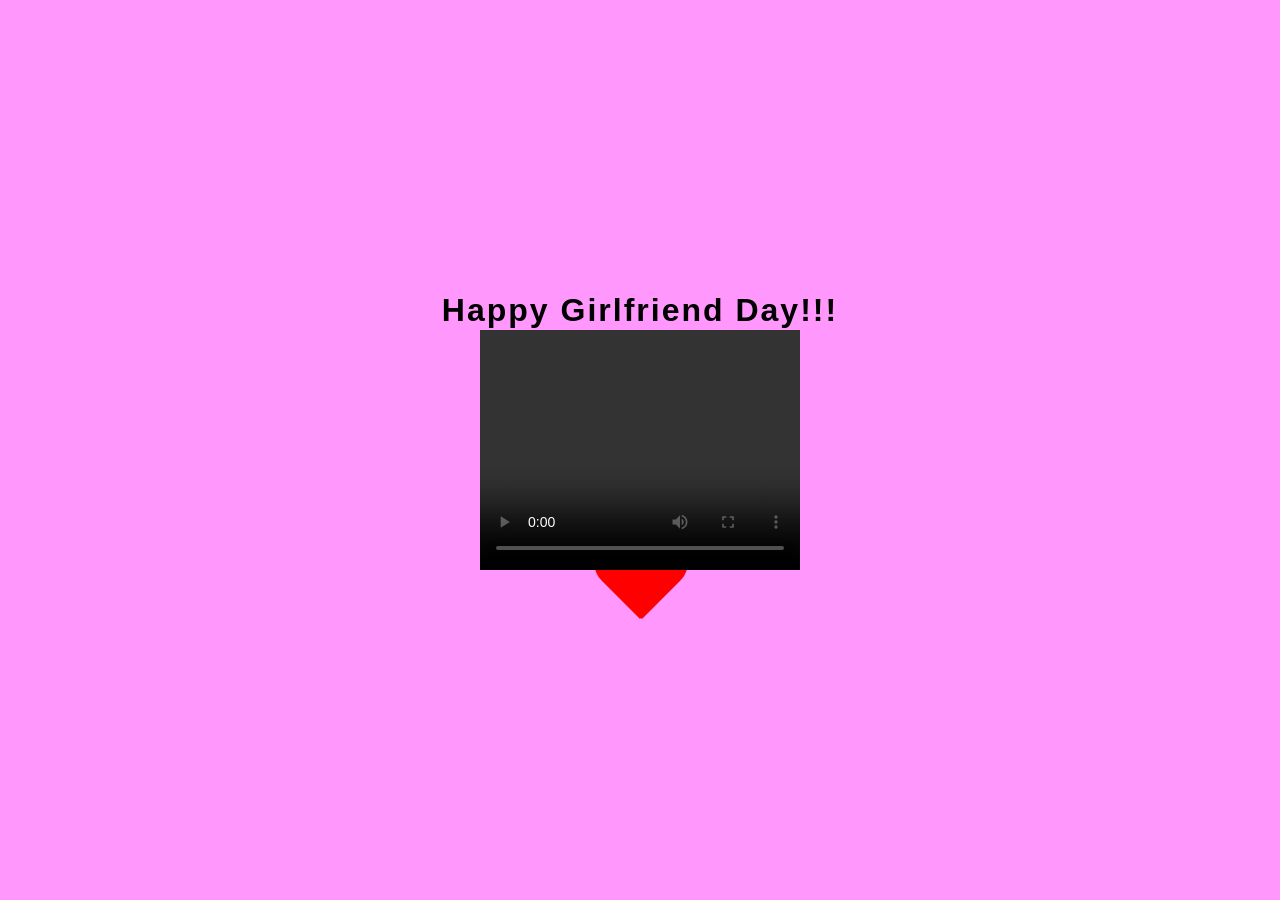
==== index.html @ 0aaffe0f "fix" ====
<!DOCTYPE html>
<html lang="en">
<head>
    <meta charset="UTF-8">
    <meta name="viewport" content="width=device-width, initial-scale=1.0">
    <title>#ilovemygf</title>
    <link rel="stylesheet" href="style.css">
    <script src="script.js" defer></script>
</head>
<body>
    <div id="background">
        <h1 id="title">Happy Girlfriend Day!!!</h1>
        <div id = "heart"></div>
        <video width="320" height="240" controls>
            <source src="thing.mp4" type="video/mp4">
        </video>
    </div>
</body>
</html>
---- style.css ----
body {
    background-color: #ff97fc;
    color: #000000;
    font-family: 'Segoe UI', Tahoma, Geneva, Verdana, sans-serif;
    display: flex;
    flex-direction: column;
    align-items: center;
    justify-content: center;
    text-align: center;
    height: 100dvh;
    gap: 20px;
    position: relative;
    margin: 0;
}
#background{
    display: flex;
    flex-direction: column;
    align-items: center;
    justify-content: center;
    width: 100%;
}

h1 {
    font-size: 2rem;
    letter-spacing: 2px;
    margin-bottom: 200px;
}

button {
    padding: 30px 50px;
    background: #9e0e9c;
    border: none;   
    /*text font*/
    font-size: 1rem;
    cursor: pointer;
    border-radius: 4px;
}

#circle {
    width: 40px;
    height: 40px;
    background-color: #9e0e9c;
    border-radius: 50%;
    position: absolute;
    top: 0;
    left: 0;
    /* Smooth transition for position changes */
    transition: transform 0.5s ease-in-out; 
}

#board {
    position: relative;
    width: 400px;
    height: 300px;
    border: 2px dashed #9e0e9c;
    margin: 0 auto;
    overflow: hidden;
}


#heart {
  position: relative;
  width: 100px;
  height: 90px;
  margin-top: 10px;
  transition: transform 0.5s ease-in-out; 
}

#heart::before, #heart::after {
  content: "";
  position: absolute;
  top: 0;
  width: 52px;
  height: 80px;
  border-radius: 50px 50px 0 0;
  background: red;
}

#heart::before {
  left: 50px;
  transform: rotate(-45deg);
  transform-origin: 0 100%;
}

#heart::after {
  left: 0;
  transform: rotate(45deg);
  transform-origin: 100% 100%;
}

video{
    position: absolute;
}
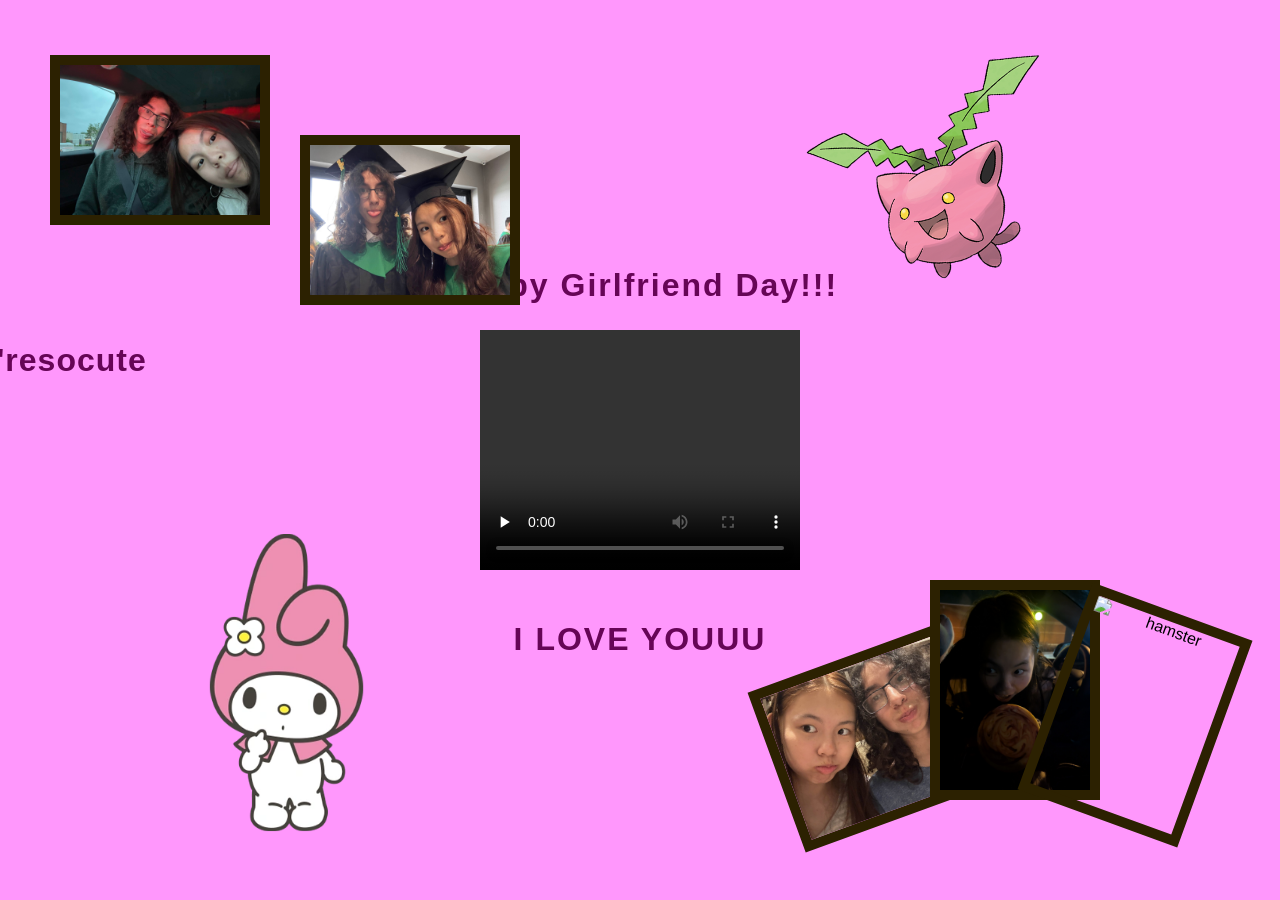
==== commit 8ea3a73b: "final?" ====
--- a/index.html
+++ b/index.html
@@ -8,11 +8,21 @@
     <script src="script.js" defer></script>
 </head>
 <body>
+    <img id="hoppip" src="hoppip.png" alt="hoppip" width="275" height="275">
+    <img id="melody" src="melody.webp" alt="melody" width="173" height="315">
+    <img id="ayce" src="ayce.jpg" alt="ayce" width="200" height="150" class = "real">
+    <img id="cheesecake" src="cheesecake.jpg" alt="cheesecake" width="150" height="200" class = "real">
+    <img id="hamster" src="hamster.jpg" alt="hamster" width="150" height="200" class = "real">
+    <img id="car" src="car.jpg" alt="car" width="200" height="150" class = "real">
+    <img id="grad" src="grad.jpg" alt="grad" width="200" height="150" class = "real">
+    <h1 id="cuties">#we'resocute</h1>
     <div id="background">
+        
         <h1 id="title">Happy Girlfriend Day!!!</h1>
+        <h1 id="subtitle">I LOVE YOUUU</h1>
         <div id = "heart"></div>
-        <video width="320" height="240" controls>
-            <source src="thing.mp4" type="video/mp4">
+        <video controls preload = "none" id = "myVideo" width="320" height="240" controls>
+            <source src="goober.mp4" type="video/mp4">
         </video>
     </div>
 </body>
--- a/style.css
+++ b/style.css
@@ -8,86 +8,130 @@
     justify-content: center;
     text-align: center;
     height: 100dvh;
-    gap: 20px;
     position: relative;
     margin: 0;
+    overflow: hidden;
 }
+
 #background{
     display: flex;
     flex-direction: column;
     align-items: center;
     justify-content: center;
     width: 100%;
+    position: absolute;
 }
 
 h1 {
     font-size: 2rem;
     letter-spacing: 2px;
+    color: #660556;
+    position: absolute;
+}
+#title{
+    margin-bottom: 350px;
+}
+#subtitle{
+    margin-top: 400px;
+}
+#cuties{
+    margin-right: 1200px;
     margin-bottom: 200px;
-}
-
-button {
-    padding: 30px 50px;
-    background: #9e0e9c;
-    border: none;   
-    /*text font*/
-    font-size: 1rem;
-    cursor: pointer;
-    border-radius: 4px;
-}
-
-#circle {
-    width: 40px;
-    height: 40px;
-    background-color: #9e0e9c;
-    border-radius: 50%;
-    position: absolute;
-    top: 0;
-    left: 0;
-    /* Smooth transition for position changes */
-    transition: transform 0.5s ease-in-out; 
-}
-
-#board {
-    position: relative;
-    width: 400px;
-    height: 300px;
-    border: 2px dashed #9e0e9c;
-    margin: 0 auto;
-    overflow: hidden;
+    letter-spacing: 1px;
 }
 
 
-#heart {
-  position: relative;
-  width: 100px;
-  height: 90px;
-  margin-top: 10px;
-  transition: transform 0.5s ease-in-out; 
+/* Reverted to original crisp heart proportions */
+.arc-heart {
+    position: absolute;
+    width: 30px;
+    height: 24px;
+    pointer-events: none;
+    z-index: 1;
+    transform: translate(-50%, -50%);
+    animation: arcAnimation 1.2s cubic-bezier(0.25, 0.46, 0.45, 0.94) forwards;
 }
 
-#heart::before, #heart::after {
-  content: "";
-  position: absolute;
-  top: 0;
-  width: 52px;
-  height: 80px;
-  border-radius: 50px 50px 0 0;
-  background: red;
+.arc-heart::before,
+.arc-heart::after {
+    content: "";
+    position: absolute;
+    top: 0;
+    width: 15px;
+    height: 24px;
+    border-radius: 15px 15px 0 0;
+    background: #9e0e9c;
 }
 
-#heart::before {
-  left: 50px;
-  transform: rotate(-45deg);
-  transform-origin: 0 100%;
+.arc-heart::before {
+    left: 15px;
+    transform: rotate(-45deg);
+    transform-origin: 0 100%;
 }
 
-#heart::after {
-  left: 0;
-  transform: rotate(45deg);
-  transform-origin: 100% 100%;
+.arc-heart::after {
+    left: 0;
+    transform: rotate(45deg);
+    transform-origin: 100% 100%;
+}
+
+/* Scaled up the animation multiplier instead! */
+@keyframes arcAnimation {
+    0% {
+        transform: translate(-50%, -50%) translate(0, 0) scale(1);
+        opacity: 0;
+    }
+    20% {
+        opacity: 1;
+    }
+    100% {
+        /* Increased end scale to 2.5 for large, crisp hearts */
+        transform: translate(-50%, -50%) translate(var(--x-end), var(--y-end)) scale(2.5) rotate(var(--rot));
+        opacity: 0;
+    }
 }
 
 video{
     position: absolute;
-}+}
+img{
+    z-index: 2;
+    position: absolute;
+}
+.real{
+    border: 10px solid #2c2101;
+}
+#hoppip{
+    top:40px;
+    right:200px;
+    transform: rotate(-15deg);
+}
+#melody{
+    bottom: 60px;
+    left: 200px;
+}
+#ayce{
+    right: 290px;
+    bottom: 80px;
+    transform: rotate(-20deg);
+    z-index: 0;
+}
+#cheesecake{
+    right: 180px;
+    bottom: 100px;
+    z-index: 1;
+}
+#hamster{
+    right: 60px;
+    bottom: 75px;
+    transform: rotate(20deg);
+    z-index: 2;
+}
+#car{
+    left: 50px;
+    top: 55px;
+}
+#grad{
+    left: 300px;
+    top: 135px;
+}
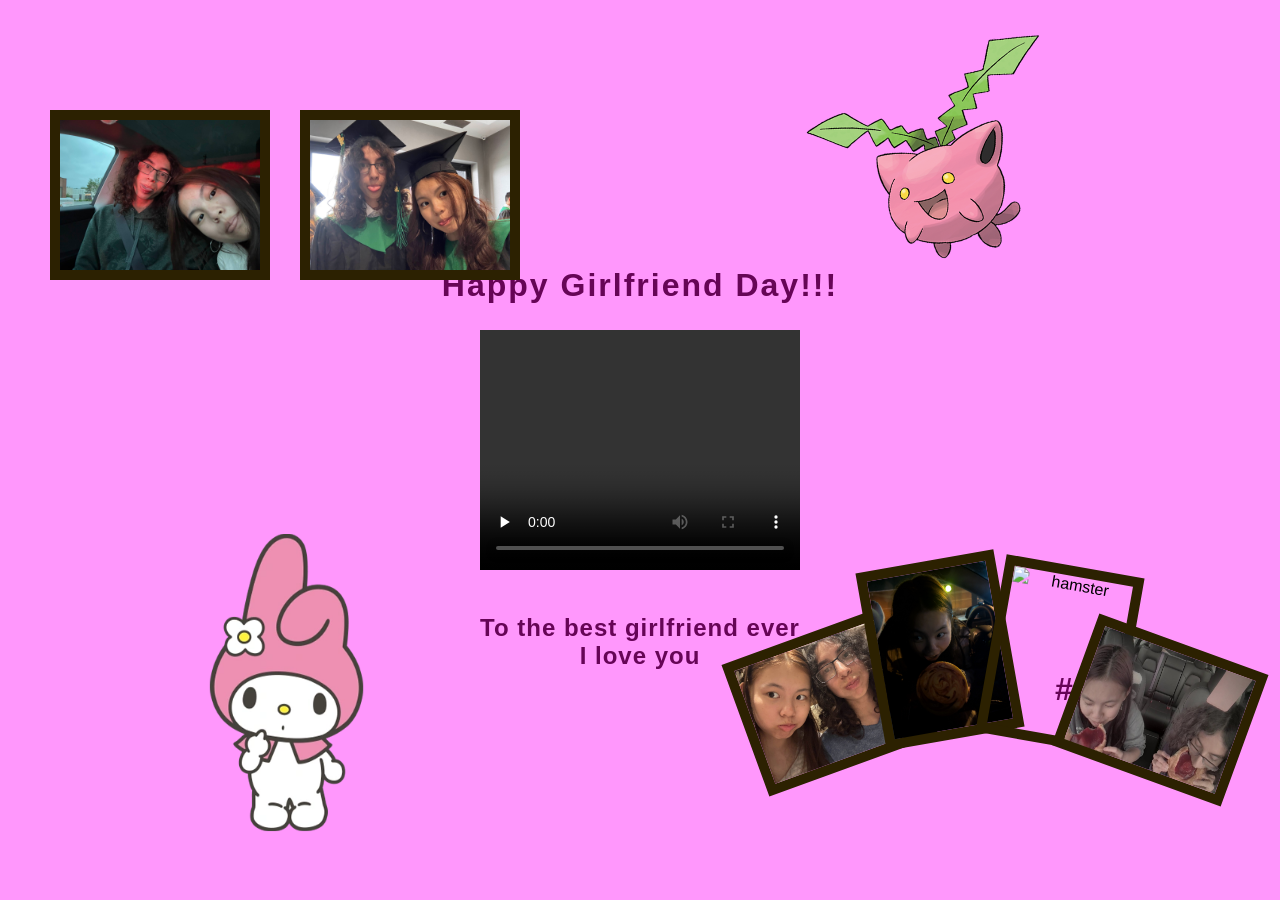
==== commit 68448505: "final" ====
--- a/index.html
+++ b/index.html
@@ -10,16 +10,17 @@
 <body>
     <img id="hoppip" src="hoppip.png" alt="hoppip" width="275" height="275">
     <img id="melody" src="melody.webp" alt="melody" width="173" height="315">
-    <img id="ayce" src="ayce.jpg" alt="ayce" width="200" height="150" class = "real">
-    <img id="cheesecake" src="cheesecake.jpg" alt="cheesecake" width="150" height="200" class = "real">
-    <img id="hamster" src="hamster.jpg" alt="hamster" width="150" height="200" class = "real">
+    <img id="ayce" src="ayce.jpg" alt="ayce" width="160" height="120" class = "real">
+    <img id="cheesecake" src="cheesecake.jpg" alt="cheesecake" width="120" height="160" class = "real">
+    <img id="hamster" src="hamster.jpg" alt="hamster" width="120" height="160" class = "real">
     <img id="car" src="car.jpg" alt="car" width="200" height="150" class = "real">
     <img id="grad" src="grad.jpg" alt="grad" width="200" height="150" class = "real">
-    <h1 id="cuties">#we'resocute</h1>
+    <img id="pastry" src="pastry.jpg" alt="pastry" width="160" height="120" class = "real">
+    <h1 id="fatties">#fatties</h1>
     <div id="background">
         
         <h1 id="title">Happy Girlfriend Day!!!</h1>
-        <h1 id="subtitle">I LOVE YOUUU</h1>
+        <h1 id="subtitle">To the best girlfriend ever <br>I love you</h1>
         <div id = "heart"></div>
         <video controls preload = "none" id = "myVideo" width="320" height="240" controls>
             <source src="goober.mp4" type="video/mp4">
--- a/style.css
+++ b/style.css
@@ -33,10 +33,12 @@
 }
 #subtitle{
     margin-top: 400px;
+    letter-spacing: 1px;
+    font-size: 1.5rem;
 }
-#cuties{
-    margin-right: 1200px;
-    margin-bottom: 200px;
+#fatties{
+    margin-left: 950px;
+    margin-top: 500px;
     letter-spacing: 1px;
 }
 
@@ -102,7 +104,7 @@
     border: 10px solid #2c2101;
 }
 #hoppip{
-    top:40px;
+    top:20px;
     right:200px;
     transform: rotate(-15deg);
 }
@@ -111,27 +113,36 @@
     left: 200px;
 }
 #ayce{
-    right: 290px;
-    bottom: 80px;
+    right: 360px;
+    bottom: 130px;
     transform: rotate(-20deg);
     z-index: 0;
 }
 #cheesecake{
-    right: 180px;
-    bottom: 100px;
+    right: 270px;
+    bottom: 160px;
     z-index: 1;
+    transform: rotate(-10deg);
 }
+
 #hamster{
-    right: 60px;
-    bottom: 75px;
+    right: 150px;
+    bottom: 155px;
+    transform: rotate(10deg);
+    z-index: 2;
+}
+#pastry{
+    right: 30px;
+    bottom: 120px;
+    z-index: 3;
     transform: rotate(20deg);
-    z-index: 2;
 }
 #car{
     left: 50px;
-    top: 55px;
+    top: 110px;
 }
 #grad{
     left: 300px;
-    top: 135px;
+    top: 110px;
 }
+
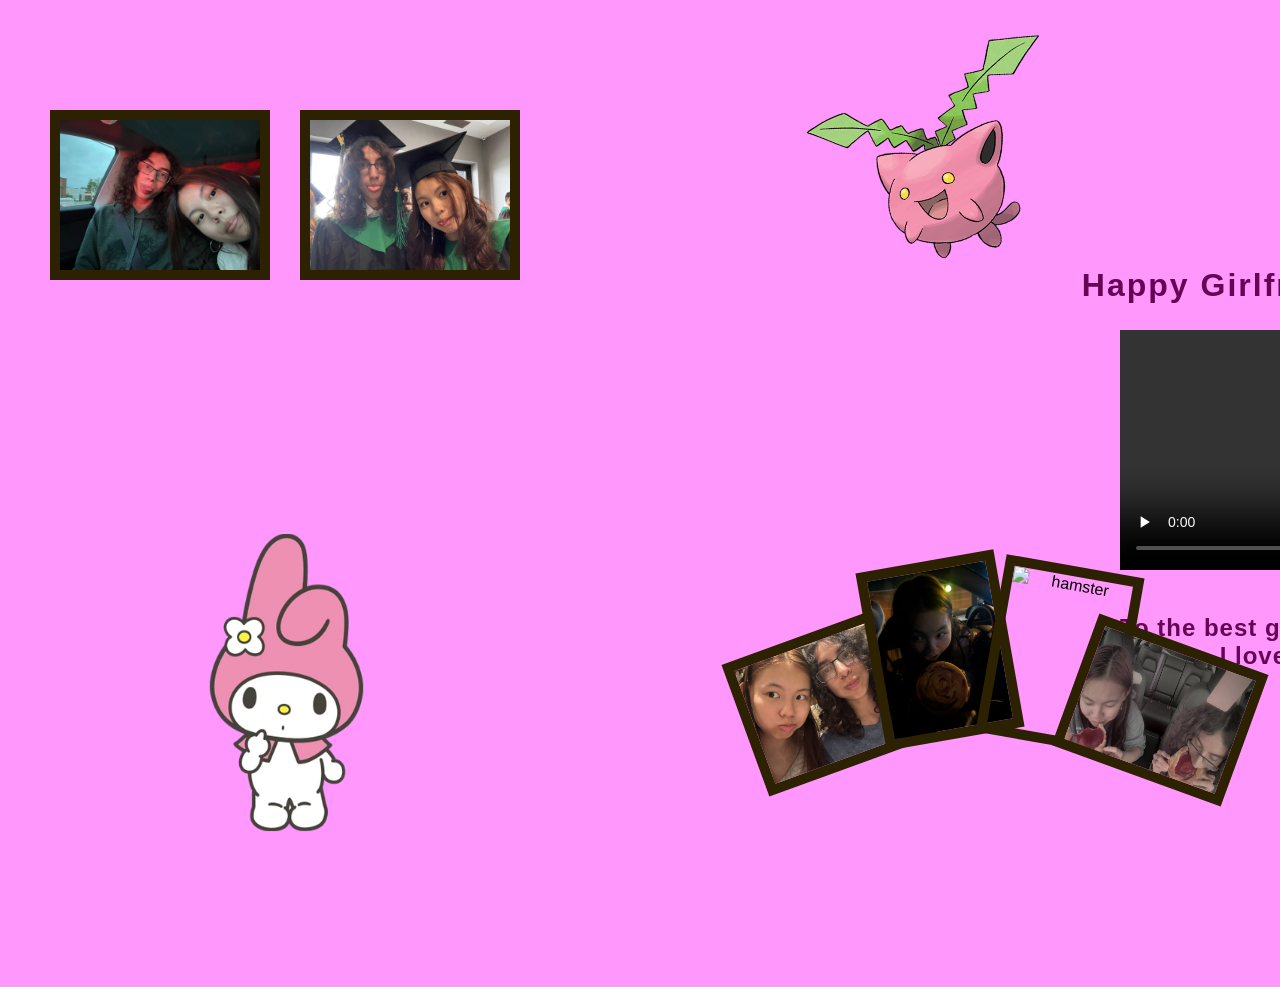
==== commit 1c1a8215: "mobileStyle" ====
--- a/index.html
+++ b/index.html
@@ -8,23 +8,25 @@
     <script src="script.js" defer></script>
 </head>
 <body>
-    <img id="hoppip" src="hoppip.png" alt="hoppip" width="275" height="275">
-    <img id="melody" src="melody.webp" alt="melody" width="173" height="315">
-    <img id="ayce" src="ayce.jpg" alt="ayce" width="160" height="120" class = "real">
-    <img id="cheesecake" src="cheesecake.jpg" alt="cheesecake" width="120" height="160" class = "real">
-    <img id="hamster" src="hamster.jpg" alt="hamster" width="120" height="160" class = "real">
-    <img id="car" src="car.jpg" alt="car" width="200" height="150" class = "real">
-    <img id="grad" src="grad.jpg" alt="grad" width="200" height="150" class = "real">
-    <img id="pastry" src="pastry.jpg" alt="pastry" width="160" height="120" class = "real">
-    <h1 id="fatties">#fatties</h1>
-    <div id="background">
-        
-        <h1 id="title">Happy Girlfriend Day!!!</h1>
-        <h1 id="subtitle">To the best girlfriend ever <br>I love you</h1>
-        <div id = "heart"></div>
-        <video controls preload = "none" id = "myVideo" width="320" height="240" controls>
-            <source src="goober.mp4" type="video/mp4">
-        </video>
+    <div id="screen1">
+        <img id="hoppip" src="hoppip.png" alt="hoppip" width="275" height="275">
+        <img id="melody" src="melody.webp" alt="melody" width="173" height="315">
+        <img id="ayce" src="ayce.jpg" alt="ayce" width="160" height="120" class = "real">
+        <img id="cheesecake" src="cheesecake.jpg" alt="cheesecake" width="120" height="160" class = "real">
+        <img id="hamster" src="hamster.jpg" alt="hamster" width="120" height="160" class = "real">
+        <img id="car" src="car.jpg" alt="car" width="200" height="150" class = "real">
+        <img id="grad" src="grad.jpg" alt="grad" width="200" height="150" class = "real">
+        <img id="pastry" src="pastry.jpg" alt="pastry" width="160" height="120" class = "real">
+        <h1 id="fatties">#fatties</h1>
+        <div id="background">
+            
+            <h1 id="title">Happy Girlfriend Day!!!</h1>
+            <h1 id="subtitle">To the best girlfriend ever <br>I love you</h1>
+            <div id = "heart"></div>
+            <video controls preload = "none" id = "myVideo" width="320" height="240" controls>
+                <source src="goober.mp4" type="video/mp4">
+            </video>
+        </div>
     </div>
 </body>
 </html>
--- a/style.css
+++ b/style.css
@@ -43,7 +43,9 @@
 }
 
 
-/* Reverted to original crisp heart proportions */
+/* 
+    All hearts
+*/
 .arc-heart {
     position: absolute;
     width: 30px;
@@ -96,6 +98,9 @@
 video{
     position: absolute;
 }
+/*
+    All images
+*/
 img{
     z-index: 2;
     position: absolute;
@@ -145,4 +150,88 @@
     left: 300px;
     top: 110px;
 }
-
+/* ==========================================
+   Mobile-Specific Layout Overrides
+   ========================================== */
+
+/* Stack background content nicely on small screens */
+body.is-mobile {
+    overflow-y: auto; /* Allows scrolling if content spills over */
+}
+
+/* Adjust heading sizes and margins so they don't overlap */
+body.is-mobile #title {
+    font-size: 1.4rem;
+    margin-bottom: 280px;
+}
+
+body.is-mobile #subtitle {
+    font-size: 1.1rem;
+    margin-top: 320px;
+}
+
+body.is-mobile #fatties {
+    /* Bring #fatties in from the far right (desktop had 950px margin) */
+    margin-left: 0;
+    margin-top: 380px;
+    font-size: 1.2rem;
+}
+
+/* Adjust image positions and sizes for small viewports */
+body.is-mobile #hoppip {
+    top: 10px;
+    right: 10px;
+    width: 150px;
+    height: 150px;
+}
+
+body.is-mobile #melody {
+    bottom: 20px;
+    left: 10px;
+    width: 100px;
+    height: 182px;
+}
+
+body.is-mobile #car {
+    left: 10px;
+    top: 10px;
+    width: 120px;
+    height: 90px;
+}
+
+body.is-mobile #grad {
+    left: 140px;
+    top: 10px;
+    width: 120px;
+    height: 90px;
+}
+
+/* Pull the bottom overlapping photos closer together */
+body.is-mobile #ayce {
+    right: 150px;
+    bottom: 30px;
+    width: 100px;
+    height: 75px;
+}
+
+body.is-mobile #cheesecake {
+    right: 110px;
+    bottom: 40px;
+    width: 80px;
+    height: 106px;
+}
+
+body.is-mobile #hamster {
+    right: 60px;
+    bottom: 40px;
+    width: 80px;
+    height: 106px;
+}
+
+body.is-mobile #pastry {
+    right: 10px;
+    bottom: 30px;
+    width: 100px;
+    height: 75px;
+}
+
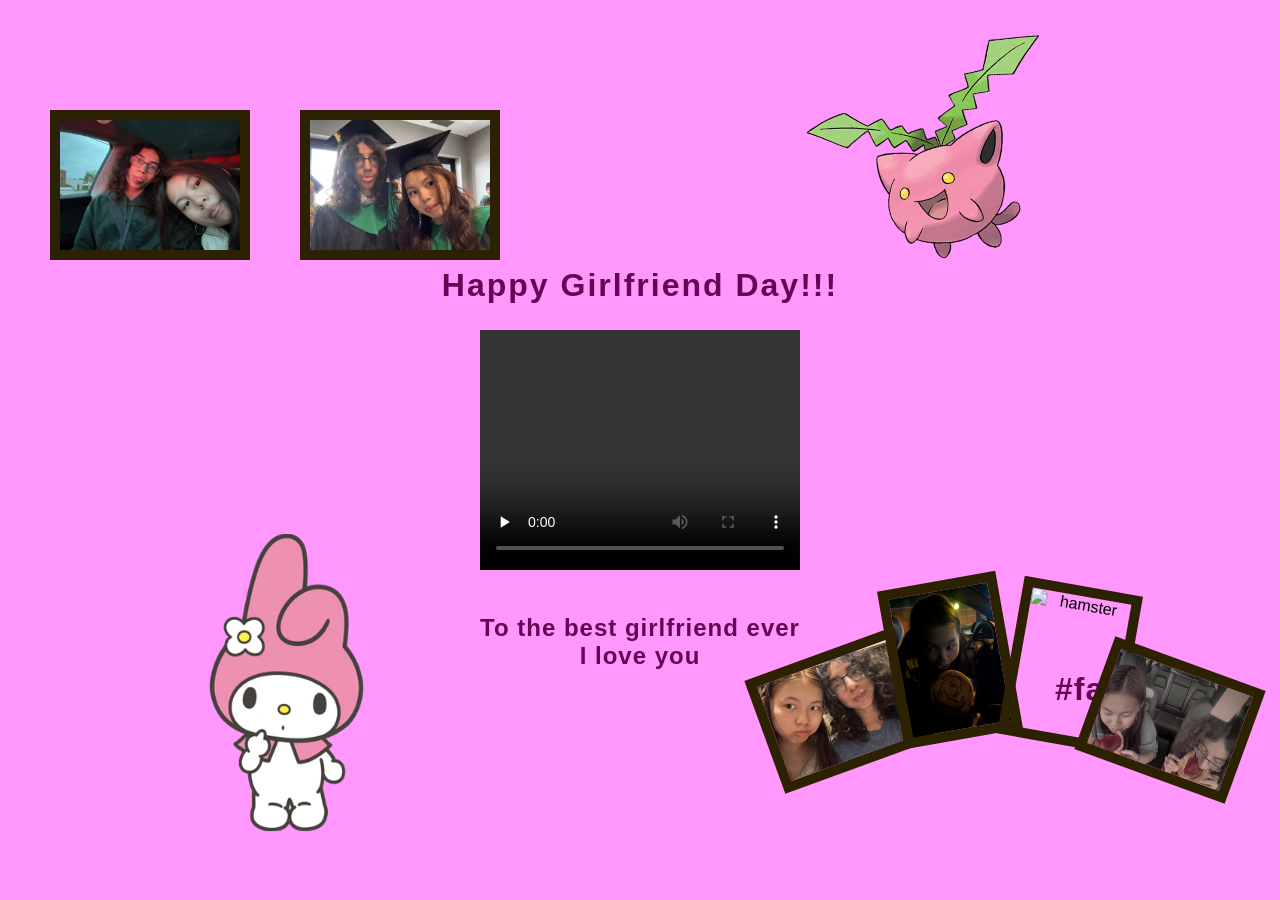
==== commit 5f213d72: "mobileStylefinal?" ====
--- a/index.html
+++ b/index.html
@@ -8,25 +8,23 @@
     <script src="script.js" defer></script>
 </head>
 <body>
-    <div id="screen1">
-        <img id="hoppip" src="hoppip.png" alt="hoppip" width="275" height="275">
-        <img id="melody" src="melody.webp" alt="melody" width="173" height="315">
-        <img id="ayce" src="ayce.jpg" alt="ayce" width="160" height="120" class = "real">
-        <img id="cheesecake" src="cheesecake.jpg" alt="cheesecake" width="120" height="160" class = "real">
-        <img id="hamster" src="hamster.jpg" alt="hamster" width="120" height="160" class = "real">
-        <img id="car" src="car.jpg" alt="car" width="200" height="150" class = "real">
-        <img id="grad" src="grad.jpg" alt="grad" width="200" height="150" class = "real">
-        <img id="pastry" src="pastry.jpg" alt="pastry" width="160" height="120" class = "real">
-        <h1 id="fatties">#fatties</h1>
-        <div id="background">
-            
-            <h1 id="title">Happy Girlfriend Day!!!</h1>
-            <h1 id="subtitle">To the best girlfriend ever <br>I love you</h1>
-            <div id = "heart"></div>
-            <video controls preload = "none" id = "myVideo" width="320" height="240" controls>
-                <source src="goober.mp4" type="video/mp4">
-            </video>
-        </div>
+    <img id="hoppip" src="hoppip.png" alt="hoppip" width="275" height="275">
+    <img id="melody" src="melody.webp" alt="melody" width="173" height="315">
+    <img id="ayce" src="ayce.jpg" alt="ayce" width="160" height="120" class = "real">
+    <img id="cheesecake" src="cheesecake.jpg" alt="cheesecake" width="120" height="160" class = "real">
+    <img id="hamster" src="hamster.jpg" alt="hamster" width="120" height="160" class = "real">
+    <img id="car" src="car.jpg" alt="car" width="200" height="150" class = "real">
+    <img id="grad" src="grad.jpg" alt="grad" width="200" height="150" class = "real">
+    <img id="pastry" src="pastry.jpg" alt="pastry" width="160" height="120" class = "real">
+    <h1 id="fatties">#fatties</h1>
+    <div id="background">
+        
+        <h1 id="title">Happy Girlfriend Day!!!</h1>
+        <h1 id="subtitle">To the best girlfriend ever <br>I love you</h1>
+        <div id = "heart"></div>
+        <video controls preload = "none" id = "myVideo" width="320" height="240" controls>
+            <source src="goober.mp4" type="video/mp4">
+        </video>
     </div>
 </body>
 </html>
--- a/style.css
+++ b/style.css
@@ -104,6 +104,7 @@
 img{
     z-index: 2;
     position: absolute;
+    box-sizing: border-box;
 }
 .real{
     border: 10px solid #2c2101;
@@ -153,85 +154,91 @@
 /* ==========================================
    Mobile-Specific Layout Overrides
    ========================================== */
-
 /* Stack background content nicely on small screens */
 body.is-mobile {
     overflow-y: auto; /* Allows scrolling if content spills over */
 }
-
 /* Adjust heading sizes and margins so they don't overlap */
 body.is-mobile #title {
     font-size: 1.4rem;
-    margin-bottom: 280px;
+    margin-bottom: 220px;
 }
 
 body.is-mobile #subtitle {
     font-size: 1.1rem;
-    margin-top: 320px;
-}
+    margin-top: 250px;
+}
+
+body.is-mobile video {
+    position: absolute;
+    font-size: 1.1rem;
+    width: 60%;
+    height: auto;
+}
+
 
 body.is-mobile #fatties {
     /* Bring #fatties in from the far right (desktop had 950px margin) */
-    margin-left: 0;
-    margin-top: 380px;
-    font-size: 1.2rem;
+    margin-left: -20px;
+    margin-bottom: -220px;
+    font-size: 1rem;
 }
 
 /* Adjust image positions and sizes for small viewports */
 body.is-mobile #hoppip {
+    top: 20px;
+    right: 50px;
+    width: 175px;
+    height: 175px;
+}
+
+body.is-mobile #melody {
     top: 10px;
-    right: 10px;
-    width: 150px;
-    height: 150px;
-}
-
-body.is-mobile #melody {
-    bottom: 20px;
-    left: 10px;
-    width: 100px;
-    height: 182px;
+    left: 50px;
+    width: 90px;
+    height: 173px;
 }
 
 body.is-mobile #car {
-    left: 10px;
-    top: 10px;
-    width: 120px;
-    height: 90px;
+    left: 50px;
+    top: 200px;
+    width: 140px;
+    height: 105px;
 }
 
 body.is-mobile #grad {
-    left: 140px;
-    top: 10px;
-    width: 120px;
-    height: 90px;
+    left: 210px;
+    top: 200px;
+    width: 140px;
+    height: 105px;
 }
 
 /* Pull the bottom overlapping photos closer together */
 body.is-mobile #ayce {
-    right: 150px;
-    bottom: 30px;
-    width: 100px;
-    height: 75px;
+    left: 20px;
+    bottom: 70px;
+    width: 140px;
+    height: 105px;
 }
 
 body.is-mobile #cheesecake {
-    right: 110px;
-    bottom: 40px;
-    width: 80px;
-    height: 106px;
+    left: 100px;
+    bottom: 85px;
+    width: 105px;
+    height: 140px;
 }
 
 body.is-mobile #hamster {
-    right: 60px;
-    bottom: 40px;
-    width: 80px;
-    height: 106px;
+    right: 105px;
+    bottom: 80px;
+    width: 105px;
+    height: 140px;
 }
 
 body.is-mobile #pastry {
-    right: 10px;
-    bottom: 30px;
-    width: 100px;
-    height: 75px;
-}
-
+    right: 25px;
+    bottom: 60px;
+    width: 140px;
+    height: 105px;
+}
+
